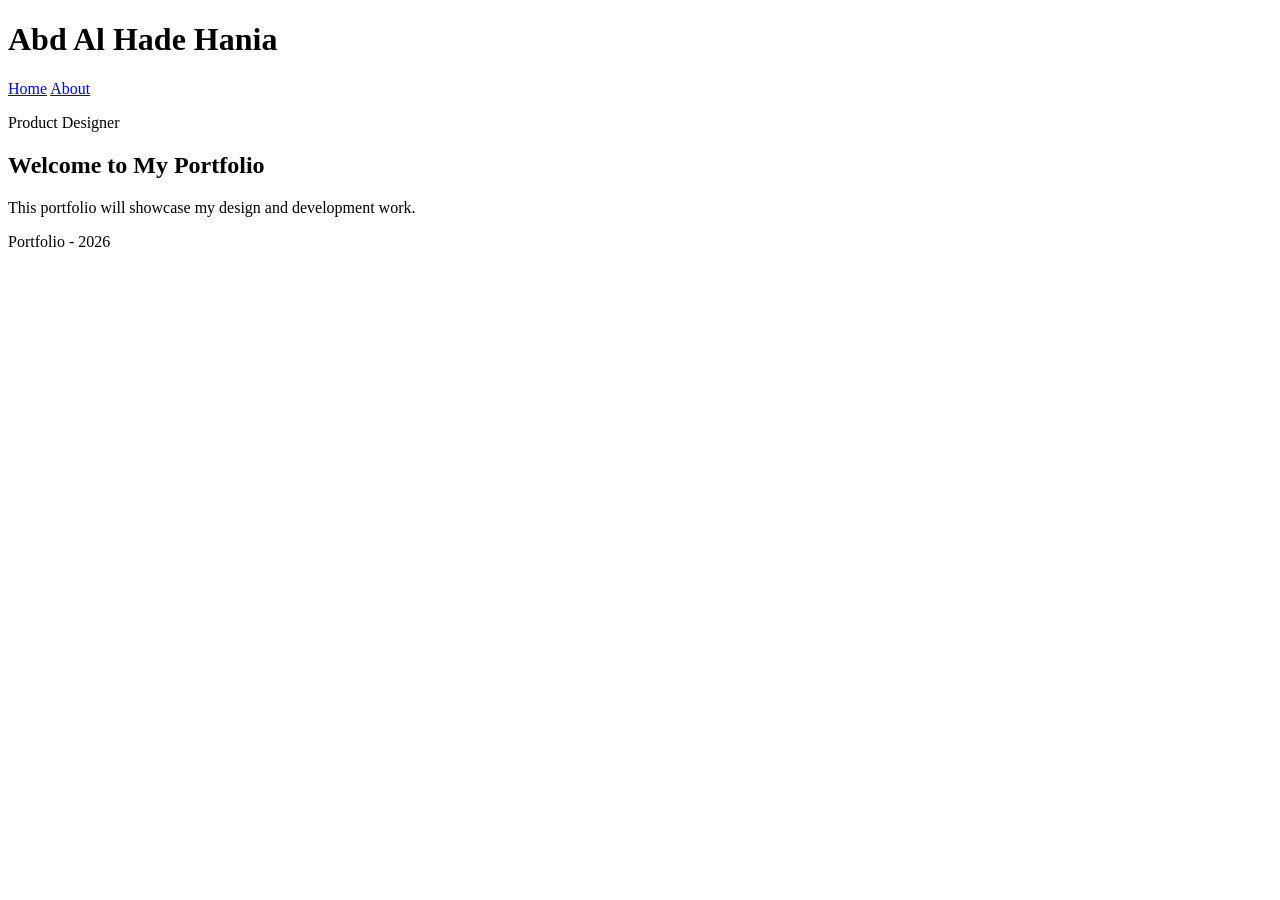
==== index.html @ afab10e5 "feat: add portfolio footer" ====
<!DOCTYPE html>
<html lang="en">
<head>
    <meta charset="UTF-8">
    <meta name="viewport" content="width=device-width, initial-scale=1.0">
    <title>Abd Al Hade Hania | Portfolio</title>
</head>
<body>
    <header>
        <h1>Abd Al Hade Hania</h1>
        <nav aria-label="Main navigation">
    <a href="index.html">Home</a>
    <a href="about.html">About</a>
</nav>
        <p>Product Designer</p>
    </header>

    <main>
        <h2>Welcome to My Portfolio</h2>
        <p>This portfolio will showcase my design and development work.</p>
    </main>
    <footer><p>Portfolio - 2026</p></footer>
</body>
</html>
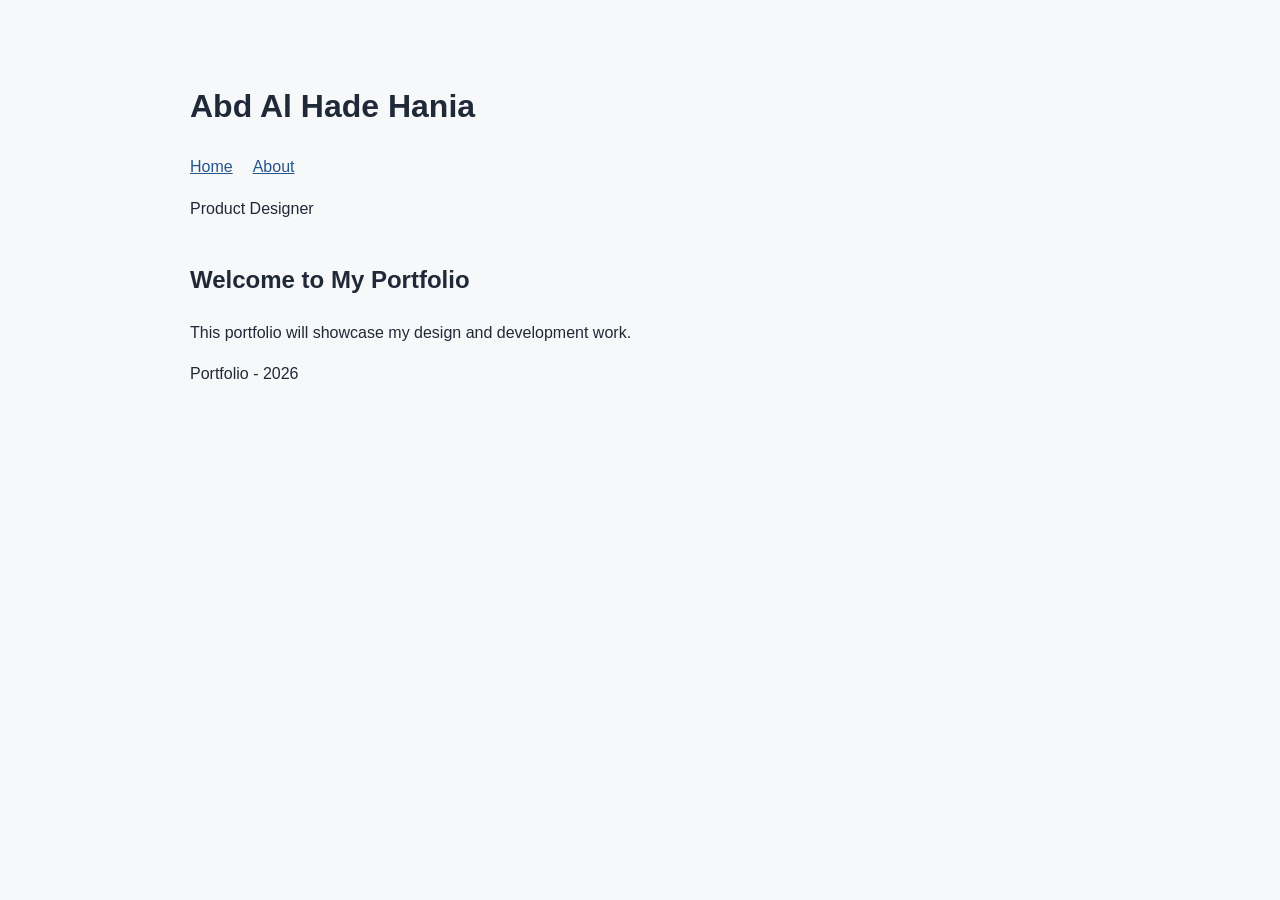
==== commit 26b45ef3: "merge: integrate styling" ====
--- a/index.html
+++ b/index.html
@@ -2,6 +2,7 @@
 <!DOCTYPE html>
 <html lang="en">
 <head>
+    <link rel="stylesheet" href="style.css">
     <meta charset="UTF-8">
     <meta name="viewport" content="width=device-width, initial-scale=1.0">
     <title>Abd Al Hade Hania | Portfolio</title>
--- a/style.css
+++ b/style.css
@@ -0,0 +1,23 @@
+
+body {
+    font-family: Arial, sans-serif;
+    max-width: 900px;
+    margin: 40px auto;
+    padding: 20px;
+    background-color: #f7f8fa;
+    color: #202938;
+    line-height: 1.6;
+}
+
+header {
+    margin-bottom: 40px;
+}
+
+nav {
+    display: flex;
+    gap: 20px;
+}
+
+a {
+    color: #24558c;
+}
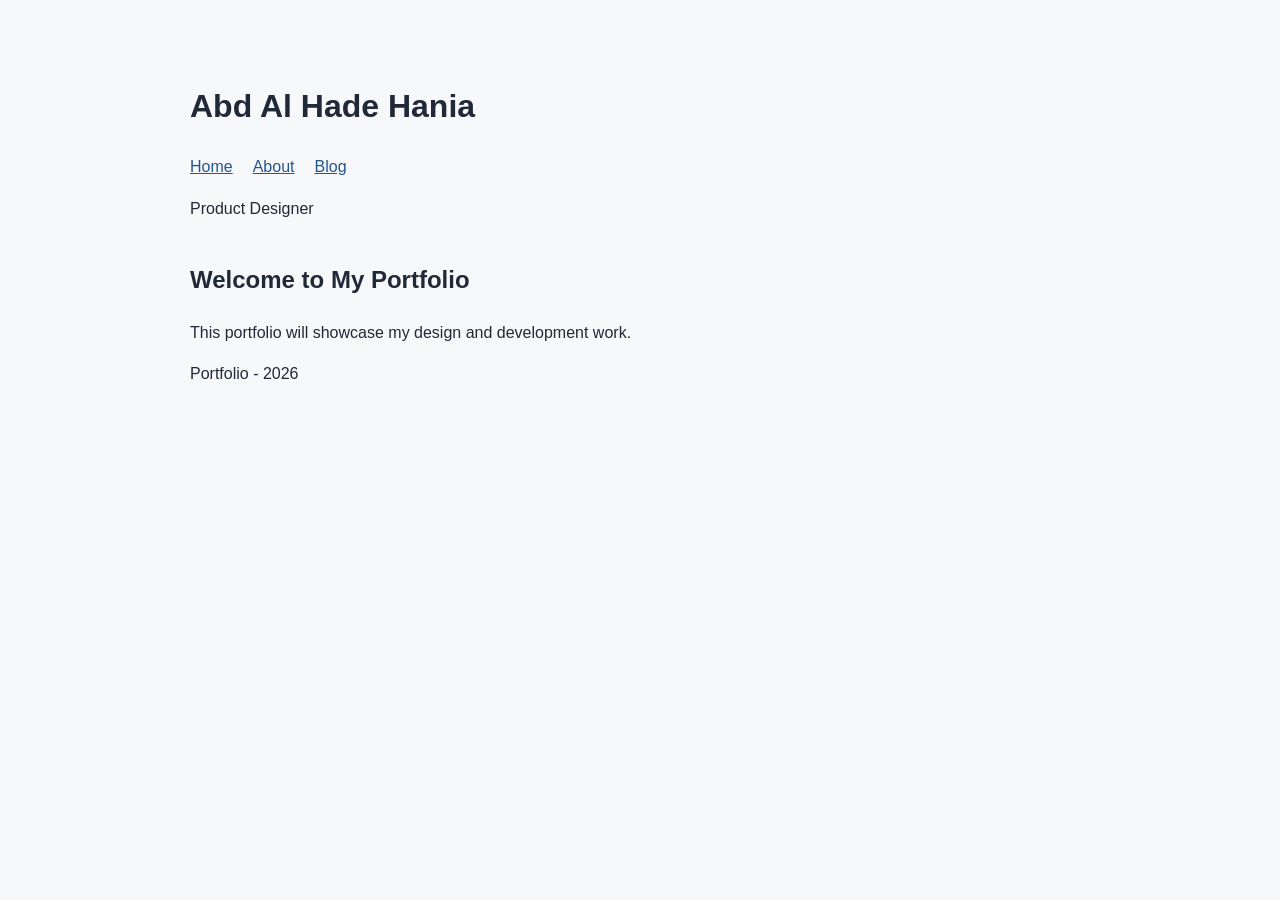
==== commit ee580fa2: "feat(blog): add blog navigation" ====
--- a/index.html
+++ b/index.html
@@ -5,7 +5,7 @@
     <link rel="stylesheet" href="style.css">
     <meta charset="UTF-8">
     <meta name="viewport" content="width=device-width, initial-scale=1.0">
-    <title>Abd Al Hade Hania | Portfolio</title>
+    <title>Combined Version | Portfolio</title>
 </head>
 <body>
     <header>
@@ -13,6 +13,7 @@
         <nav aria-label="Main navigation">
     <a href="index.html">Home</a>
     <a href="about.html">About</a>
+    <a href="blog.html">Blog</a>
 </nav>
         <p>Product Designer</p>
     </header>
